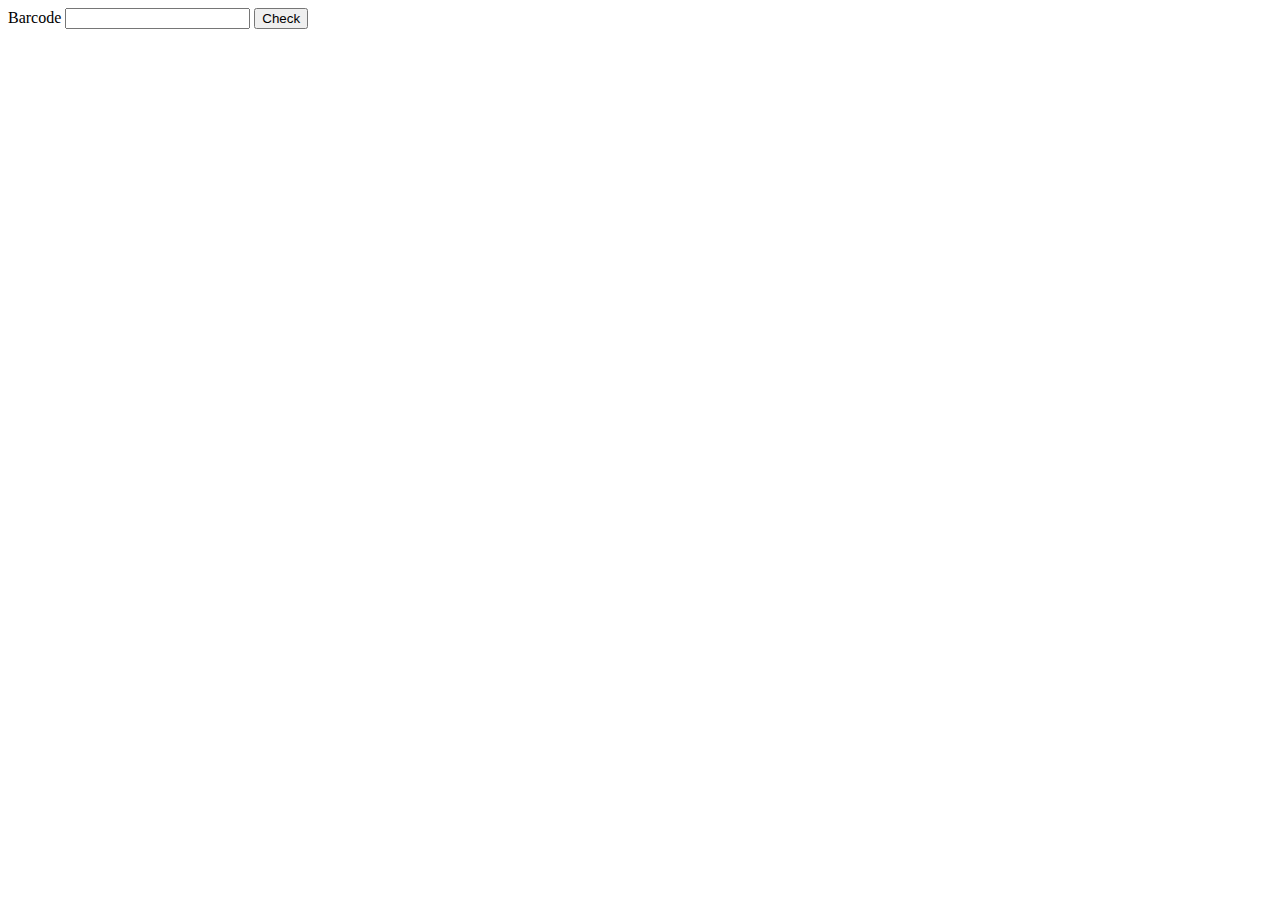
==== Barcode/index.html @ 67b251ae "barcode" ====
<!DOCTYPE html>
<html lang="en">
  <head>
    <meta charset="UTF-8" />
    <meta name="viewport" content="width=device-width, initial-scale=1.0" />
    <title>Barcode Helper</title>
  </head>
  <body>
    <form id="cd">
      <span>Barcode</span>
      <input type="text" id="cd-inp" />
      <input type="button" id="cd-btn" value="Check" />
      <span id="cd-res"></span>
    </form>

    <script src="script.js"></script>
  </body>
</html>
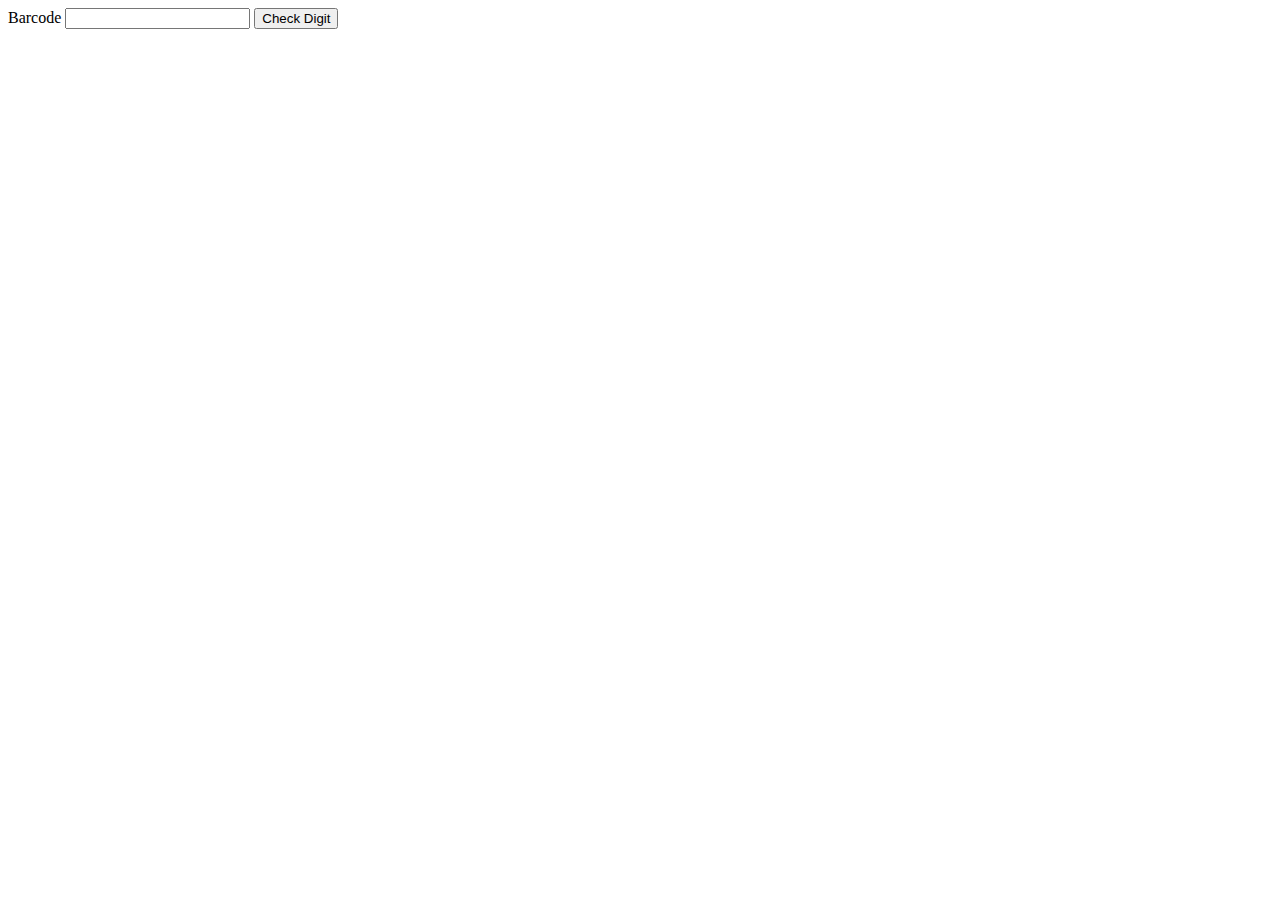
==== commit ae8fb173: "bank" ====
--- a/Barcode/index.html
+++ b/Barcode/index.html
@@ -9,7 +9,7 @@
     <form id="cd">
       <span>Barcode</span>
       <input type="text" id="cd-inp" />
-      <input type="button" id="cd-btn" value="Check" />
+      <input type="button" id="cd-btn" value="Check Digit" />
       <span id="cd-res"></span>
     </form>
 
